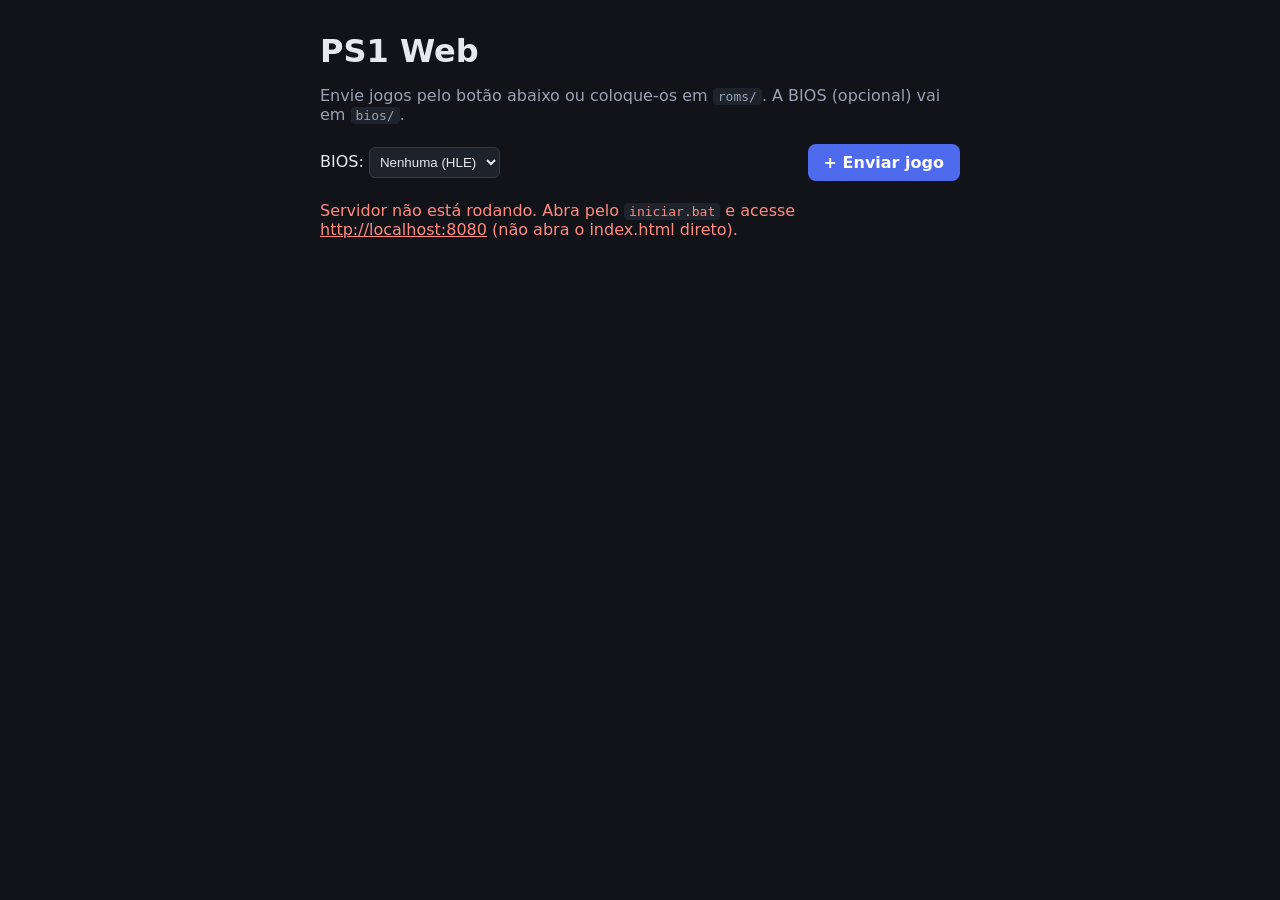
==== play.html @ 382e3986 "Emulador de PS1 no navegador com EmulatorJS Servidor Node local sem dependências, lista de jogos, en" ====
<!doctype html>
<html lang="pt-BR">
<head>
  <meta charset="utf-8">
  <meta name="viewport" content="width=device-width, initial-scale=1, maximum-scale=1, user-scalable=no, viewport-fit=cover">
  <meta name="mobile-web-app-capable" content="yes">
  <meta name="apple-mobile-web-app-capable" content="yes">
  <meta name="theme-color" content="#111318">
  <title>PS1 Web</title>
  <link rel="stylesheet" href="style.css">
</head>
<body class="play">
  <a class="voltar" href="index.html">&larr; Jogos</a>
  <div id="game"></div>

  <script>
    const p = new URLSearchParams(location.search);
    const jogo = p.get("game");
    if (!jogo) location.href = "index.html";

    // Configuração do EmulatorJS (https://emulatorjs.org/docs)
    EJS_player = "#game";
    EJS_core = "psx";                 // pcsx_rearmed (roda sem BIOS via HLE)
    EJS_gameUrl = "roms/" + encodeURIComponent(jogo);
    EJS_gameName = jogo.replace(/\.[^.]+$/, "");
    if (p.get("bios")) EJS_biosUrl = "bios/" + encodeURIComponent(p.get("bios"));
    EJS_language = "pt-BR";
    EJS_color = "#4f6bed";
    EJS_startOnLoaded = true;
    // Em telas de toque, liga o controle virtual do EmulatorJS
    if (matchMedia("(pointer: coarse)").matches) {
      EJS_defaultOptions = { "virtual-gamepad": "enabled" };
    }
    EJS_pathtodata = "https://cdn.emulatorjs.org/stable/data/";
    document.title = EJS_gameName + " - PS1 Web";
  </script>
  <script src="https://cdn.emulatorjs.org/stable/data/loader.js"></script>
</body>
</html>
---- style.css ----
:root { color-scheme: dark; }
body { margin: 0; background: #111318; color: #e6e8ee; font-family: system-ui, sans-serif; }
main { max-width: 640px; margin: 0 auto; padding: 32px 16px; }
h1 { margin: 0 0 4px; }
.sub { color: #9aa1b2; }
code { background: #1e222b; padding: 1px 5px; border-radius: 4px; }
.erro { color: #ff8a80; }
.erro a { color: inherit; }
.bios { display: block; margin: 20px 0; }
select { background: #1e222b; color: inherit; border: 1px solid #333a48; border-radius: 6px; padding: 6px; }
.acoes { display: flex; flex-wrap: wrap; gap: 12px; align-items: center; justify-content: space-between; margin: 20px 0; }
.acoes .bios { margin: 0; }
.botao { background: #4f6bed; color: #fff; padding: 9px 16px; border-radius: 8px; cursor: pointer; font-weight: 600; }
.botao:hover { background: #4560d8; }
.envio { background: #1a1d25; border: 1px solid #262b36; border-radius: 8px; padding: 12px 14px; margin-bottom: 12px; }
.envio-topo { display: flex; justify-content: space-between; gap: 12px; margin-bottom: 8px; font-size: 14px; }
.envio-topo span:first-child { overflow: hidden; text-overflow: ellipsis; white-space: nowrap; }
.envio progress { width: 100%; height: 8px; accent-color: #4f6bed; }
.link { background: none; border: 0; color: #9aa1b2; padding: 6px 0 0; cursor: pointer; font: inherit; font-size: 14px; }
ul { list-style: none; padding: 0; }
li { display: flex; gap: 8px; margin-bottom: 8px; }
li a { flex: 1; min-width: 0; padding: 12px 14px; background: #1a1d25; border: 1px solid #262b36;
       border-radius: 8px; color: inherit; text-decoration: none; overflow-wrap: anywhere; }
li a:hover { border-color: #4f6bed; }
.excluir { background: #1a1d25; border: 1px solid #262b36; border-radius: 8px; color: #ff8a80; padding: 0 14px;
           cursor: pointer; font: inherit; font-size: 14px; }
.excluir:hover { border-color: #ff8a80; }

body.play { height: 100vh; height: 100dvh; display: flex; flex-direction: column; overflow: hidden;
            padding: env(safe-area-inset-top) env(safe-area-inset-right) 0 env(safe-area-inset-left); box-sizing: border-box; }
.voltar { color: #9aa1b2; padding: 8px 16px; text-decoration: none; }
#game { flex: 1; min-height: 0; touch-action: none; user-select: none; -webkit-user-select: none; }

/* Celular deitado: esconde o link para sobrar tela para o jogo */
@media (pointer: coarse) and (orientation: landscape) {
  .voltar { display: none; }
}
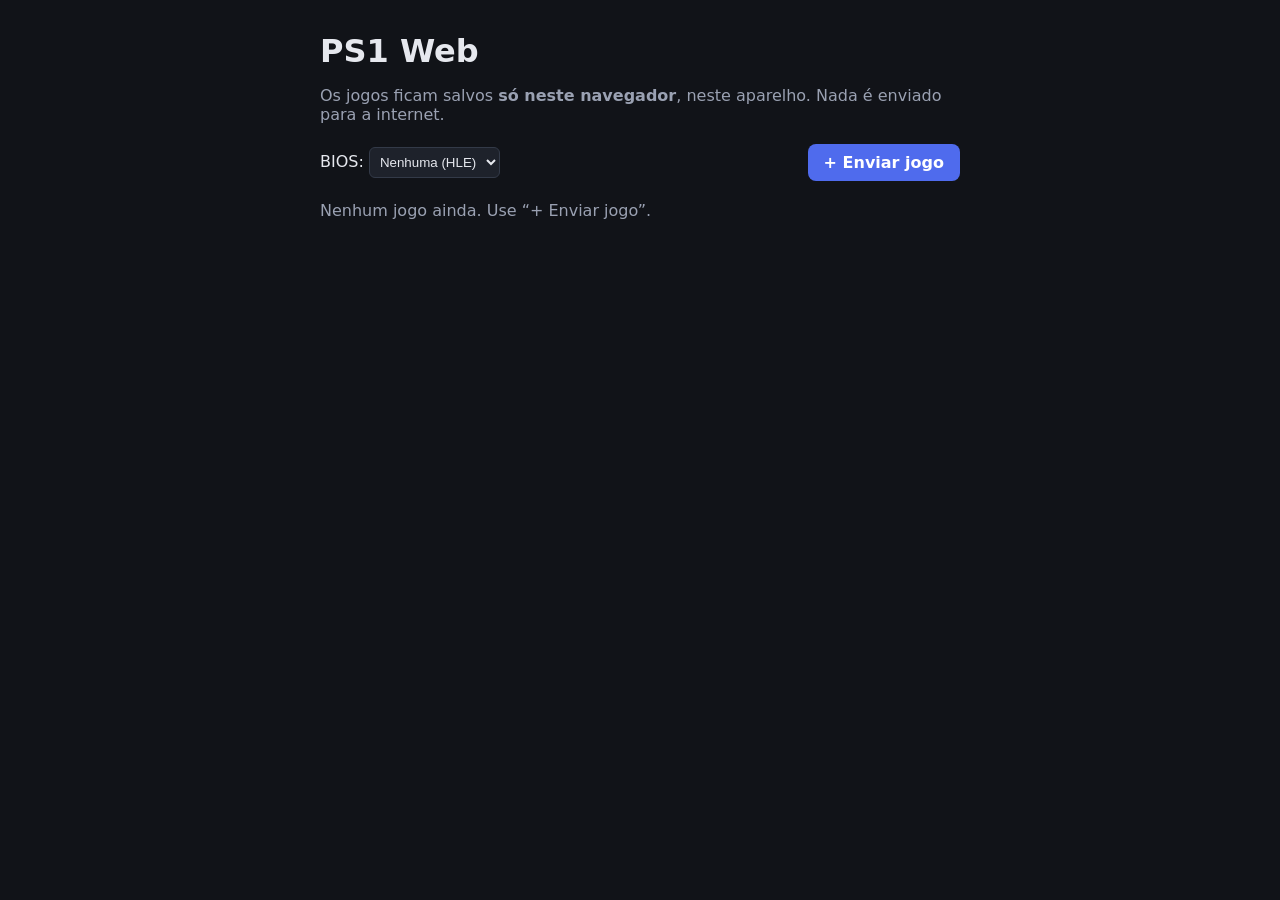
==== commit d5bf308d: "Modo sem servidor: jogos salvos no navegador (Vercel) Sem server.js (hospedagem estática), a página " ====
--- a/play.html
+++ b/play.html
@@ -13,27 +13,44 @@
   <a class="voltar" href="index.html">&larr; Jogos</a>
   <div id="game"></div>
 
+  <script src="biblioteca.js"></script>
   <script>
-    const p = new URLSearchParams(location.search);
-    const jogo = p.get("game");
-    if (!jogo) location.href = "index.html";
+    (async () => {
+      const p = new URLSearchParams(location.search);
+      const jogo = p.get("game");
+      if (!jogo) return (location.href = "index.html");
 
-    // Configuração do EmulatorJS (https://emulatorjs.org/docs)
-    EJS_player = "#game";
-    EJS_core = "psx";                 // pcsx_rearmed (roda sem BIOS via HLE)
-    EJS_gameUrl = "roms/" + encodeURIComponent(jogo);
-    EJS_gameName = jogo.replace(/\.[^.]+$/, "");
-    if (p.get("bios")) EJS_biosUrl = "bios/" + encodeURIComponent(p.get("bios"));
-    EJS_language = "pt-BR";
-    EJS_color = "#4f6bed";
-    EJS_startOnLoaded = true;
-    // Em telas de toque, liga o controle virtual do EmulatorJS
-    if (matchMedia("(pointer: coarse)").matches) {
-      EJS_defaultOptions = { "virtual-gamepad": "enabled" };
-    }
-    EJS_pathtodata = "https://cdn.emulatorjs.org/stable/data/";
-    document.title = EJS_gameName + " - PS1 Web";
+      // Configuração do EmulatorJS (https://emulatorjs.org/docs)
+      window.EJS_player = "#game";
+      window.EJS_core = "psx";          // pcsx_rearmed (roda sem BIOS via HLE)
+      window.EJS_gameName = jogo.replace(/\.[^.]+$/, "");
+      window.EJS_language = "pt-BR";
+      window.EJS_color = "#4f6bed";
+      window.EJS_startOnLoaded = true;
+      window.EJS_pathtodata = "https://cdn.emulatorjs.org/stable/data/";
+      // Em telas de toque, liga o controle virtual do EmulatorJS
+      if (matchMedia("(pointer: coarse)").matches) {
+        window.EJS_defaultOptions = { "virtual-gamepad": "enabled" };
+      }
+
+      if (p.get("fonte") === "local") {
+        // Jogo salvo no navegador: o EmulatorJS aceita o arquivo direto
+        const arquivo = await Biblioteca.obter(jogo).catch(() => null);
+        if (!arquivo) {
+          alert("Jogo não encontrado neste navegador. Envie-o novamente.");
+          return (location.href = "index.html");
+        }
+        window.EJS_gameUrl = arquivo;
+      } else {
+        window.EJS_gameUrl = "roms/" + encodeURIComponent(jogo);
+        if (p.get("bios")) window.EJS_biosUrl = "bios/" + encodeURIComponent(p.get("bios"));
+      }
+
+      document.title = window.EJS_gameName + " - PS1 Web";
+      const loader = document.createElement("script");
+      loader.src = window.EJS_pathtodata + "loader.js";
+      document.body.appendChild(loader);
+    })();
   </script>
-  <script src="https://cdn.emulatorjs.org/stable/data/loader.js"></script>
 </body>
 </html>
